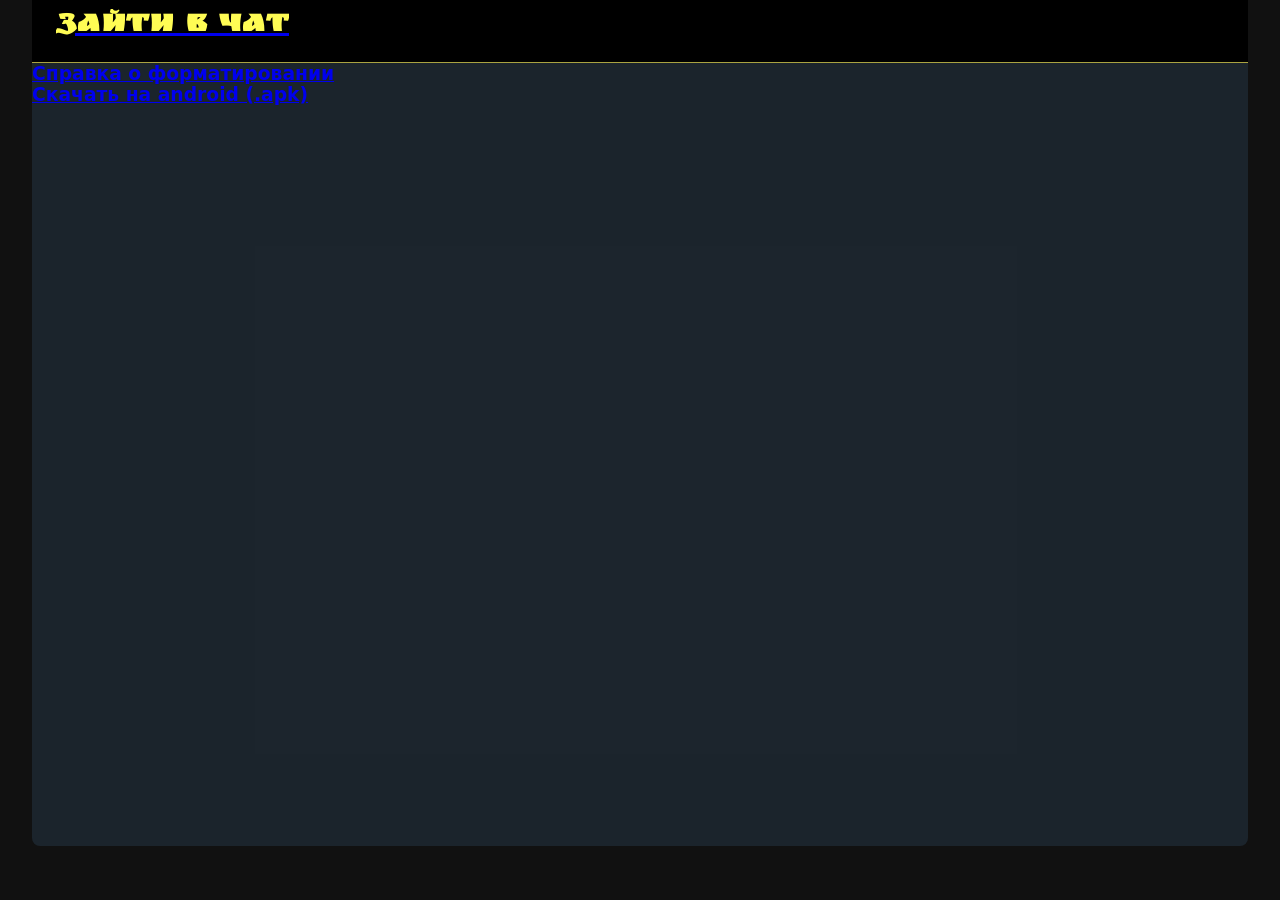
==== static/settings.html @ 864a347c "Add files via upload" ====
<!DOCTYPE html>
<html lang="ru">
<head>
    <meta charset="UTF-8">
    <meta name="viewport" content="width=device-width, initial-scale=1.0, user-scalable=no">
    <title>Настройки</title>
    <link rel="stylesheet" href="../style.css">

    <link rel="icon" type="image/png" href="../favicon/favicon-96x96.png" sizes="96x96" />
    <link rel="icon" type="image/svg+xml" href="../favicon/favicon.svg" />
    <link rel="shortcut icon" href="../favicon/favicon.ico" />
    <link rel="apple-touch-icon" sizes="180x180" href="../favicon/apple-touch-icon.png" />

</head>
<body>

    <div class="chat-container">
        <div class="chat-header">
            <a href="../index.html"><h2>Зайти в чат</h2></a>
        </div>

        <span>
            <a href="formating.html"><h3>Справка о форматировании</h3></a>
        </span>

        <span>
            <a href="https://pivas.fun/app/podpivasniki.apk"><h3>Скачать на android (.apk)</h3></a>
        </span>

    </div>


</body>
</html>
---- style.css ----
@import url('https://fonts.googleapis.com/css2?family=Ruslan+Display&display=swap');

* {
    margin: 0;
    padding: 0;
    box-sizing: border-box;
    font-family: system-ui, 'Segoe UI', 'Helvetica Neue', sans-serif;
}
body {
    background: #111111;
    min-height: 100vh;
    display: flex;
    justify-content: center;
    align-items: center;
    padding: 8px;
    position: fixed;
    top: 0;
    left: 0;
    right: 0;
    bottom: 0;
    overflow: hidden;
}
.chat-container {
    background: rgba(30, 40, 50, 0.85);
    width: 95vw;
    height: 95vh;
    border-radius: 8px;
    overflow: hidden;
    display: flex;
    flex-direction: column;
    margin-bottom: 64px;
}
.chat-header {
    background: #000000;
    padding: 18px 24px;
    color: rgb(0, 0, 0);
    display: flex;
    justify-content: space-between;
    align-items: baseline;
    flex-wrap: wrap;
    border-bottom: 1px solid #aaa341;
}
.chat-header h2 {
    font-weight: 600;
    font-size: 2rem;
    background: #fffc54;
    background-clip: text;
    -webkit-background-clip: text;
    color: transparent;
    font-family: "Ruslan Display", sans-serif;
    font-style: normal;
}
.icon {
    width: 32px;
}
.user-info {
    display: flex;
    gap: 15px;
    align-items: center;
    font-size: 0.9rem;
    background: rgb(255, 241, 118);
    padding: 6px 14px;
    border-radius: 8px;
}
.user-email {
    color: #000000;
    font-weight: 500;
    max-width: 200px;
    overflow: hidden;
    text-overflow: ellipsis;
    white-space: nowrap;
}
.logout-btn {
    background: #c44536;
    border: none;
    color: white;
    padding: 6px 14px;
    border-radius: 30px;
    cursor: pointer;
    font-weight: bold;
    transition: 0.2s;
}
.logout-btn:hover {
    background: #b13b2c;
    transform: scale(0.96);
}
.messages-area {
    height: 100%;
    overflow-y: auto;
    padding: 20px 24px;
    display: flex;
    flex-direction: column;
    gap: 12px;
    background: #000000;
    scroll-behavior: smooth;
}
.message {
    display: flex;
    flex-direction: column;
    max-width: 80%;
    animation: fadeInUp 0.2s ease;
}
.message.own {
    align-self: flex-end;
}
.message.other {
    align-self: flex-start;
}
.message-bubble {
    padding: 10px 16px;
    border-radius: 16px;
    word-wrap: break-word;
    font-size: 0.95rem;
    line-height: 1.4;
    box-shadow: 0 1px 2px rgba(0,0,0,0.1);
}
.own .message-bubble {
    background: #fffeaf;
    color: rgb(0, 0, 0);
    border-bottom-right-radius: 3px;
}
.other .message-bubble {
    background: rgb(255, 241, 118);
    color: #000000;
    border-bottom-left-radius: 3px;
    border: 1px solid #ddd;
}
.message-meta {
    font-size: 0.7rem;
    margin: 4px 8px 0;
    color: #aaa341;
    display: flex;
    gap: 8px;
}
.own .message-meta {
    justify-content: flex-end;
}
.message-author {
    font-weight: 600;
}
.message-time {
    opacity: 0.7;
}
.input-area {
    background: #000000;
    backdrop-filter: blur(4px);
    padding: 16px 20px;
    display: flex;
    gap: 12px;
    border-top: 1px solid #aaa341;
    
}
#messageInput {
    flex: 1;
    padding: 14px 18px;
    border: none;
    border-radius: 6px;
    background: #111111;
    color: #ffffff;
    font-size: 1rem;
    outline: none;
    box-shadow: 0 1px 4px rgba(0,0,0,0.05);
    transition: 0.2s;
}
#messageInput:focus {
    box-shadow: 0 0 0 2px #aaa341;
}
#sendBtn {
    background: #fffc54;
    border: none;
    color: rgb(0, 0, 0);
    padding: 0 28px;
    border-radius: 6px;
    font-weight: bold;
    font-size: 1rem;
    cursor: pointer;
    transition: 0.2s;
}
#sendBtn:hover {
    background: #d8d400;
    transform: scale(0.99);
}
.auth-overlay {
    position: fixed;
    top: 0;
    left: 0;
    width: 100%;
    height: 100%;
    background: rgba(0,0,0,0.8);
    backdrop-filter: blur(8px);
    display: flex;
    justify-content: center;
    align-items: center;
    z-index: 1000;
}
.auth-card {
    background: #1d1d1d;
    padding: 32px 28px;
    border-radius: 8px;
    width: 90%;
    max-width: 400px;
    color: white;
    box-shadow: 0 20px 35px rgba(0,0,0,0.5);
}
.auth-card h3 {
    font-size: 1.8rem;
    margin-bottom: 24px;
    text-align: center;
}
.auth-card input {
    width: 100%;
    padding: 14px 16px;
    margin: 10px 0;
    border: none;
    border-radius: 60px;
    background: #000000;
    color: rgb(255, 241, 118);
    font-size: 1rem;
    outline: none;
}
.auth-card input::placeholder {
    color: rgb(255, 255, 255);
}
.auth-card button {
    width: 100%;
    padding: 12px;
    margin-top: 16px;
    background: #d3c500;
    border: none;
    border-radius: 60px;
    font-weight: bold;
    color: rgb(0, 0, 0);
    font-size: 1rem;
    cursor: pointer;
}
.auth-card .toggle-link {
    text-align: center;
    margin-top: 20px;
    font-size: 0.85rem;
    color: #d3c500;
    cursor: pointer;
}
.error-msg {
    background: #d9534f;
    padding: 8px;
    border-radius: 30px;
    text-align: center;
    font-size: 0.8rem;
    margin-top: 12px;
}
@keyframes fadeInUp {
    from {
opacity: 0;
transform: translateY(8px);
    }
    to {
opacity: 1;
transform: translateY(0);
    }
}
.messages-area::-webkit-scrollbar {
    width: 6px;
}
.messages-area::-webkit-scrollbar-track {
    background: #e8e8cf;
}
.messages-area::-webkit-scrollbar-thumb {
    background: #aca903;
    border-radius: 10px;
}
::selection{
    background-color: rgb(255, 238, 80);
    color: black;
}


/* bbcode */
.bb-quote {
    background: #f0f0f0;
    border-left: 3px solid #4CAF50;
    padding: 8px 12px;
    margin: 5px 0;
    border-radius: 4px;
    font-style: italic;
}

.bb-code {
    background: #2d2d2d;
    color: #f8f8f2;
    padding: 10px;
    border-radius: 5px;
    overflow-x: auto;
    font-family: 'Courier New', monospace;
    font-size: 13px;
    margin: 5px 0;
}

.bb-code code {
    background: none;
    color: inherit;
}

.bb-image {
    max-width: 100%;
    max-height: 300px;
    border-radius: 8px;
    cursor: pointer;
    margin: 5px 0;
}

.bb-gif {
    max-width: 100%;
    max-height: 200px;
    border-radius: 8px;
    margin: 5px 0;
}

#messageInput {
    width: 100%;
    padding: 10px;
    border: 1px solid #ddd;
    border-radius: 8px;
    font-family: inherit;
    font-size: 14px;
    resize: vertical;
    transition: border-color 0.3s;
}

#messageInput:focus {
    outline: none;
    border-color: #4CAF50;
}

.message-bubble strong {
    font-weight: bold;
}

.message-bubble em {
    font-style: italic;
}

.message-bubble u {
    text-decoration: underline;
}

.message-bubble del {
    text-decoration: line-through;
}

.message-bubble a {
    color: #4CAF50;
    text-decoration: none;
}

.message-bubble a:hover {
    text-decoration: underline;
}


/* Videoplayer */
.video-container {
    position: relative;
    margin: 8px 0;
    border-radius: 12px;
    overflow: hidden;
    background: #000;
    max-width: 100%;
    width: 100%;
}

.video-preview {
    position: relative;
    cursor: pointer;
    display: block;
    line-height: 0;
}

.video-thumbnail {
    width: 100%;
    max-height: 250px;
    object-fit: cover;
    display: block;
    transition: transform 0.3s ease;
}

.video-preview:hover .video-thumbnail {
    transform: scale(1.02);
}

.video-play-button {
    position: absolute;
    top: 50%;
    left: 50%;
    transform: translate(-50%, -50%);
    width: 60px;
    height: 60px;
    background: rgba(0, 0, 0, 0.7);
    border-radius: 50%;
    display: flex;
    align-items: center;
    justify-content: center;
    color: white;
    font-size: 28px;
    cursor: pointer;
    transition: all 0.3s ease;
    z-index: 2;
    backdrop-filter: blur(4px);
}

.video-preview:hover .video-play-button {
    background: rgba(255, 0, 0, 0.8);
    transform: translate(-50%, -50%) scale(1.1);
}

.video-overlay {
    position: absolute;
    top: 0;
    left: 0;
    right: 0;
    bottom: 0;
    background: rgba(0, 0, 0, 0.2);
    transition: background 0.3s ease;
    pointer-events: none;
}

.video-preview:hover .video-overlay {
    background: rgba(0, 0, 0, 0.1);
}

.video-player-wrapper {
    position: relative;
    width: 100%;
    background: #000;
    min-height: 200px;
    display: flex;
    align-items: center;
    justify-content: center;
}

.video-player-wrapper iframe, .video-player-wrapper video {
    width: 100%;
    height: auto;
    min-height: 250px;
    max-height: 400px;
    border: none;
    display: block;
}

.video-loader {
    position: absolute;
    top: 50%;
    left: 50%;
    transform: translate(-50%, -50%);
    color: white;
    font-size: 14px;
    text-align: center;
}

/* Mobile */
@media (max-width: 1200px) {
    .video-play-button {
        width: 100px;
        height: 100px;
        font-size: 22px;
    }

    .video-player-wrapper iframe,
    .video-player-wrapper video {
        min-height: 200px;
    }

    .video-thumbnail {
        max-height: 200px;
    }
}
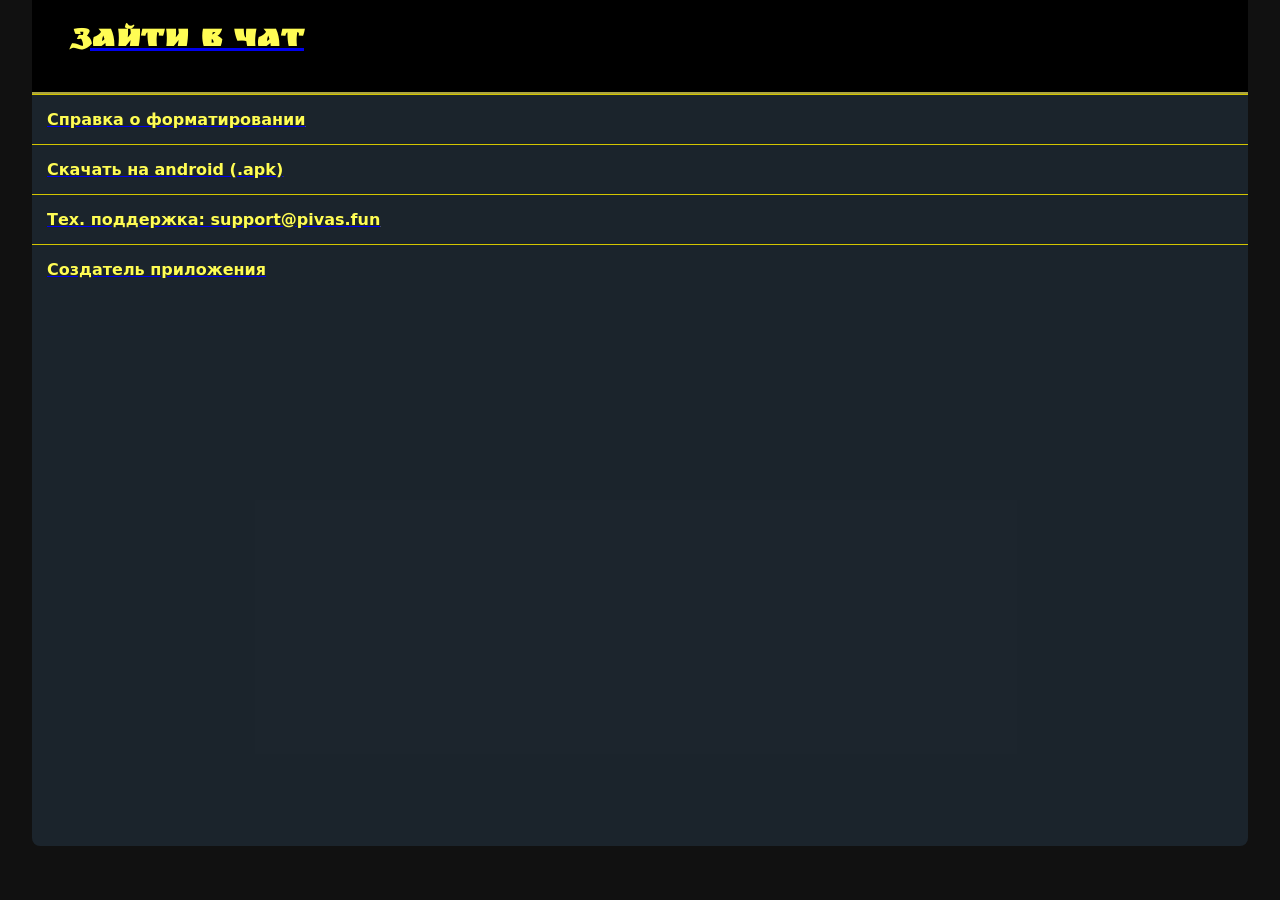
==== commit a49c596b: "Add files via upload" ====
--- a/static/settings.html
+++ b/static/settings.html
@@ -18,16 +18,11 @@
         <div class="chat-header">
             <a href="../index.html"><h2>Зайти в чат</h2></a>
         </div>
-
-        <span>
             <a href="formating.html"><h3>Справка о форматировании</h3></a>
-        </span>
-
-        <span>
             <a href="https://pivas.fun/app/podpivasniki.apk"><h3>Скачать на android (.apk)</h3></a>
-        </span>
-
-    </div>
+            <a href="mailto:support@pivas.fun"><h3>Тех. поддержка: support@pivas.fun</h3></a>
+            <a href="https://me.kovich33.ru/" target="_blank"><h3>Создатель приложения</h3></a>
+        </div>
 
 
 </body>
--- a/style.css
+++ b/style.css
@@ -38,7 +38,7 @@
     justify-content: space-between;
     align-items: baseline;
     flex-wrap: wrap;
-    border-bottom: 1px solid #aaa341;
+    border-bottom: 2px solid #aaa341;
 }
 .chat-header h2 {
     font-weight: 600;
@@ -50,6 +50,28 @@
     font-family: "Ruslan Display", sans-serif;
     font-style: normal;
 }
+
+.chat-container h3 {
+    font-size: 1rem;
+    background: #fffc54;
+    background-clip: text;
+    -webkit-background-clip: text;
+    color: transparent;
+    font-style: normal;
+    padding: 15px;
+    border-top: 1px solid #d3c500;
+}
+.chat-container h2 {
+    font-size: 2rem;
+    background: #fffc54;
+    background-clip: text;
+    -webkit-background-clip: text;
+    color: transparent;
+    font-family: "Ruslan Display", sans-serif;
+    font-style: normal;
+    padding: 15px;
+}
+
 .icon {
     width: 32px;
 }
@@ -273,6 +295,9 @@
     color: black;
 }
 
+.settings-btn {
+    width: 32px;
+}
 
 /* bbcode */
 .bb-quote {
@@ -357,6 +382,7 @@
 }
 
 
+
 /* Videoplayer */
 .video-container {
     position: relative;
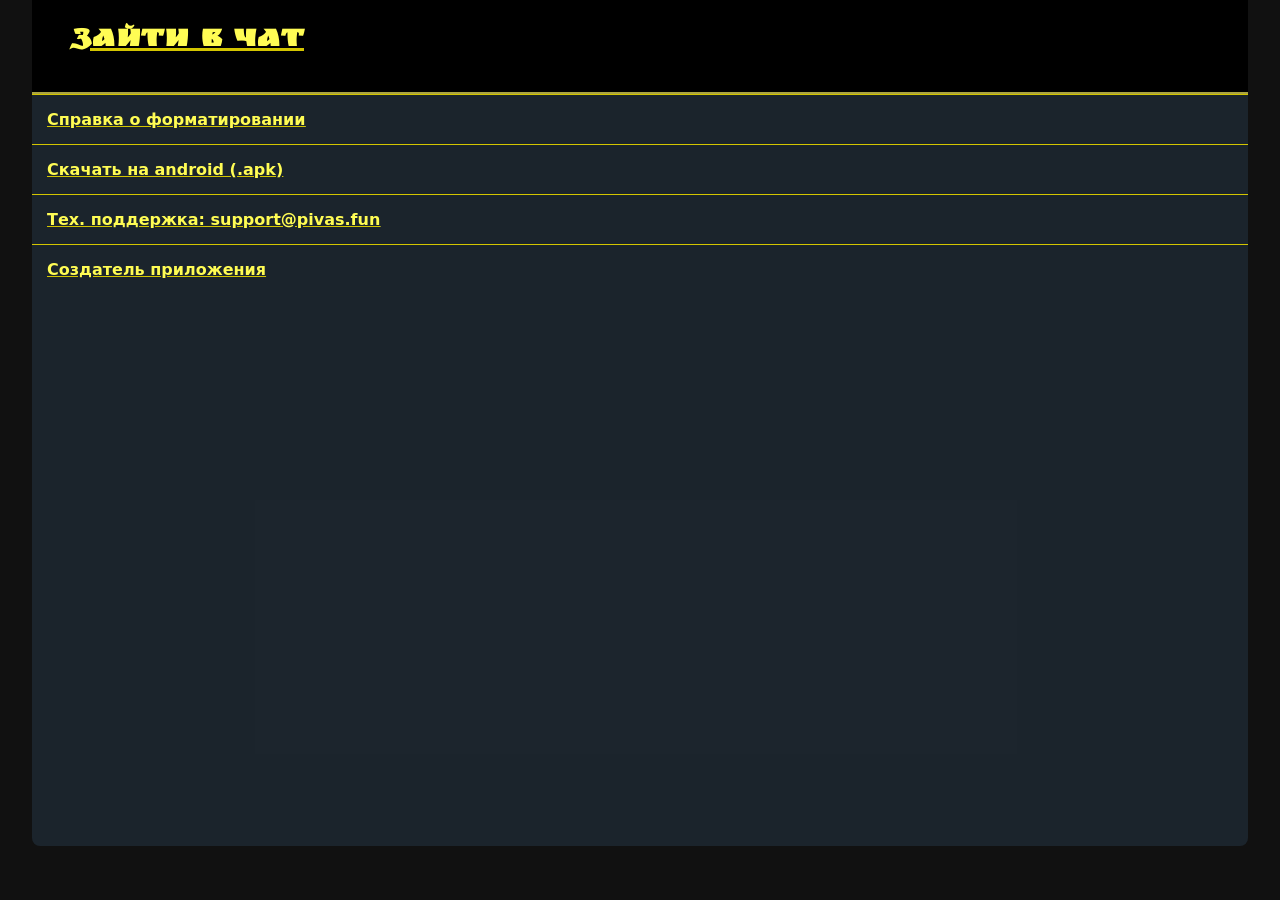
==== commit 579388c9: "Update settings.html" ====
--- a/static/settings.html
+++ b/static/settings.html
@@ -16,9 +16,9 @@
 
     <div class="chat-container">
         <div class="chat-header">
-            <a href="../index.html"><h2>Зайти в чат</h2></a>
+            <a href="https://pivas.fun/"><h2>Зайти в чат</h2></a>
         </div>
-            <a href="formating.html"><h3>Справка о форматировании</h3></a>
+            <a href="https://pivas.fun/static/formating"><h3>Справка о форматировании</h3></a>
             <a href="https://pivas.fun/app/podpivasniki.apk"><h3>Скачать на android (.apk)</h3></a>
             <a href="mailto:support@pivas.fun"><h3>Тех. поддержка: support@pivas.fun</h3></a>
             <a href="https://me.kovich33.ru/" target="_blank"><h3>Создатель приложения</h3></a>
@@ -26,4 +26,4 @@
 
 
 </body>
-</html>+</html>
--- a/style.css
+++ b/style.css
@@ -19,6 +19,9 @@
     right: 0;
     bottom: 0;
     overflow: hidden;
+}
+a {
+    color: #d3c500;
 }
 .chat-container {
     background: rgba(30, 40, 50, 0.85);
